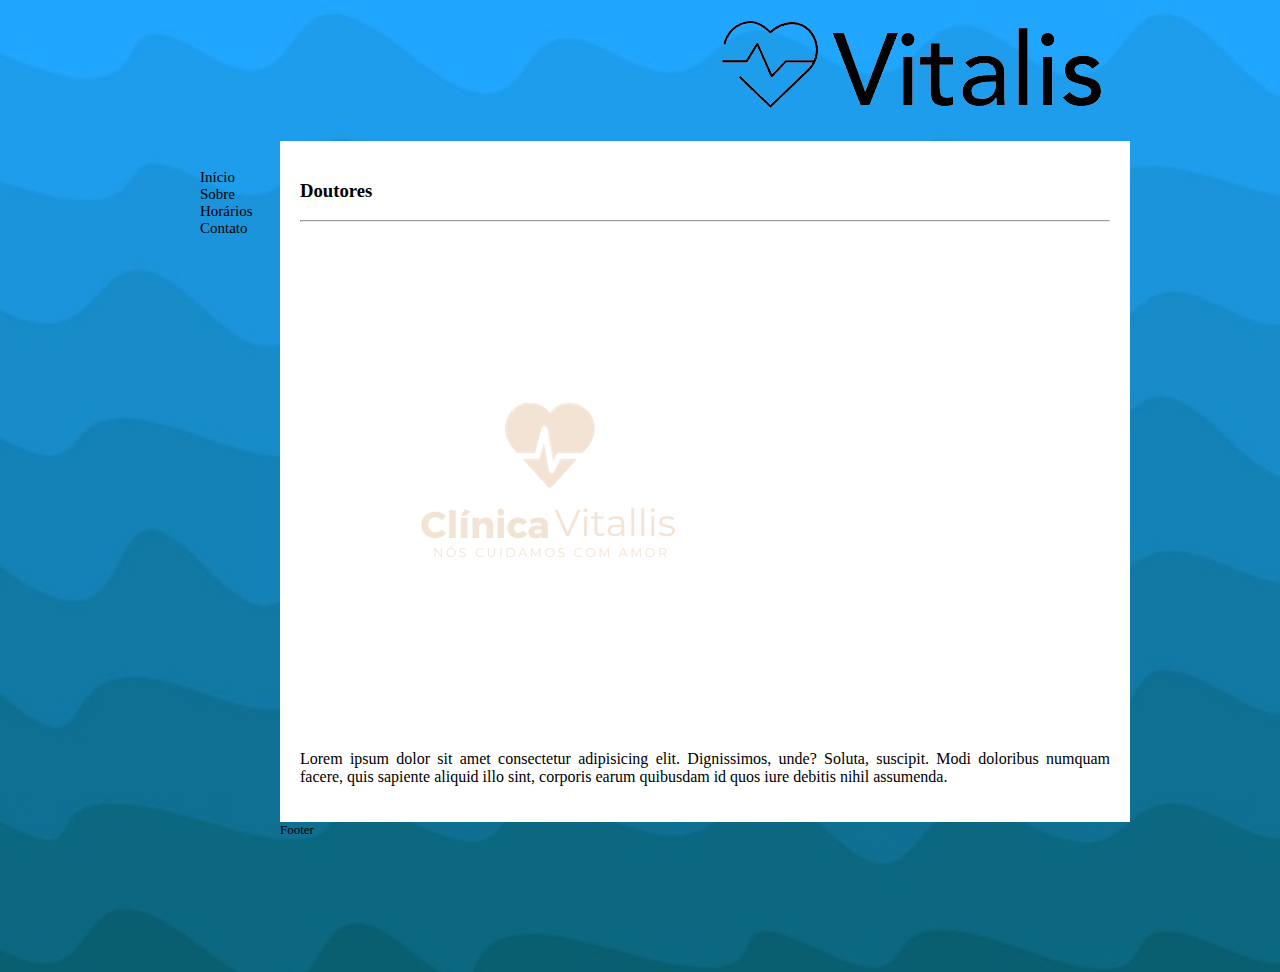
==== index.html @ d31c2902 "Primeiro Commit" ====
<!DOCTYPE html>
<html lang="en">
<head>
    <meta charset="UTF-8">
    <meta http-equiv="X-UA-Compatible" content="IE=edge">
    <meta name="viewport" content="width=device-width, initial-scale=1.0">
    <title>Clínica Vitallis</title>
    <link rel="stylesheet" href="style.css">
    <link rel="stylesheet" href="https://unicons.iconscout.com/release/v4.0.8/css/line.css">
</head>
<body>
    <div class="wrapper">
        <div class="menu">
            <br><br><br><br><br><br><br><br>
            <ul>
                <li><a href="#">Início</a></li>
                <li><a href="#">Sobre</a></li>
                <li><a href="#">Horários</a></li>
                <li><a href="#">Contato</a></li>
            </ul>
        </div>

        <div class="main">
            <div class="header">
                <img src="img/Logo PNG.png">
            </div>
    
            <div class="content">
                <h3>Doutores</h3>
                <hr>
                <img src="img/Vi.png" alt="">
                <p class="align-text">Lorem ipsum dolor sit amet consectetur adipisicing elit. Dignissimos, unde? Soluta, suscipit. Modi doloribus numquam facere, quis sapiente aliquid illo sint, corporis earum quibusdam id quos iure debitis nihil assumenda.</p>
            </div>
    
            <div class="footer">
                Footer
                <!-- Aqui vai o seu rodapé -->
            </div>
        </div>
    </div>
</body>
</html>
---- style.css ----
html, body {
    margin: 0;
}
body {
    display: flex;
    justify-content: center;
    background-image: url(img/bg.jpg);
    background-repeat: no-repeat;
    background-size: cover;
}

.wrapper {
    width: 1000px;
    display: flex;
    margin: 0 auto;
}
.main {
    display: flex;
    flex-flow: column;
    width: 85%;
}
.menu {
    width: 100px;
    padding: 10px 20px 0px;
}
.menu a{
    text-decoration: none;
    color: black;
}
.menu ul{
    list-style: none;
    font-size: 15px;
}
.header {
    min-height: 100px;
    display: flex;
    flex-direction: row;
    justify-content: right;
}
.content {
    background-color: white;
    min-height: 300px;
    padding: 20px;
}
.footer {
    min-height: 150px;
    font-size: small;
}
.align-text{
    text-align: justify;
}
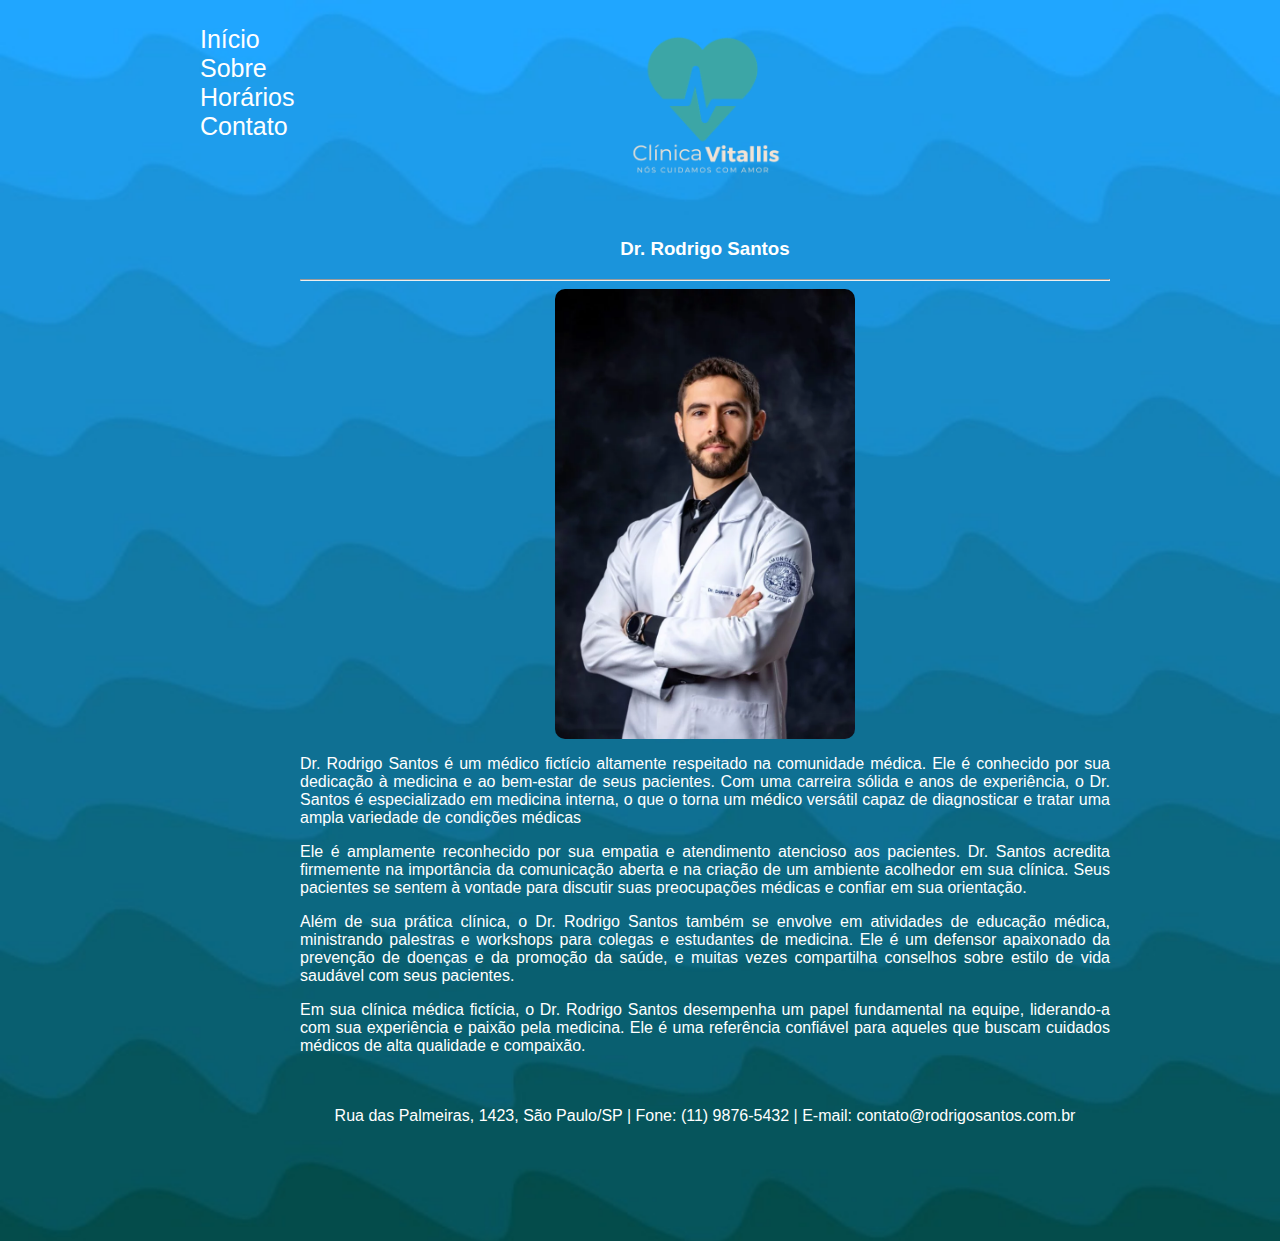
==== commit 54ecc6aa: "Segundo Commit" ====
--- a/index.html
+++ b/index.html
@@ -6,14 +6,12 @@
     <meta name="viewport" content="width=device-width, initial-scale=1.0">
     <title>Clínica Vitallis</title>
     <link rel="stylesheet" href="style.css">
-    <link rel="stylesheet" href="https://unicons.iconscout.com/release/v4.0.8/css/line.css">
 </head>
 <body>
     <div class="wrapper">
         <div class="menu">
-            <br><br><br><br><br><br><br><br>
             <ul>
-                <li><a href="#">Início</a></li>
+                <li><a href="index.html">Início</a></li>
                 <li><a href="#">Sobre</a></li>
                 <li><a href="#">Horários</a></li>
                 <li><a href="#">Contato</a></li>
@@ -22,19 +20,21 @@
 
         <div class="main">
             <div class="header">
-                <img src="img/Logo PNG.png">
+                <img src="img/Vitallis.png" width="160px">
             </div>
     
             <div class="content">
-                <h3>Doutores</h3>
+                <h3 align="center">Dr. Rodrigo Santos</h3>
                 <hr>
-                <img src="img/Vi.png" alt="">
-                <p class="align-text">Lorem ipsum dolor sit amet consectetur adipisicing elit. Dignissimos, unde? Soluta, suscipit. Modi doloribus numquam facere, quis sapiente aliquid illo sint, corporis earum quibusdam id quos iure debitis nihil assumenda.</p>
+                <img src="img/medico.png">
+                <p>Dr. Rodrigo Santos é um médico fictício altamente respeitado na comunidade médica. Ele é conhecido por sua dedicação à medicina e ao bem-estar de seus pacientes. Com uma carreira sólida e anos de experiência, o Dr. Santos é especializado em medicina interna, o que o torna um médico versátil capaz de diagnosticar e tratar uma ampla variedade de condições médicas</p>
+                <p>Ele é amplamente reconhecido por sua empatia e atendimento atencioso aos pacientes. Dr. Santos acredita firmemente na importância da comunicação aberta e na criação de um ambiente acolhedor em sua clínica. Seus pacientes se sentem à vontade para discutir suas preocupações médicas e confiar em sua orientação.</p>
+                <p>Além de sua prática clínica, o Dr. Rodrigo Santos também se envolve em atividades de educação médica, ministrando palestras e workshops para colegas e estudantes de medicina. Ele é um defensor apaixonado da prevenção de doenças e da promoção da saúde, e muitas vezes compartilha conselhos sobre estilo de vida saudável com seus pacientes.</p>
+                <p> Em sua clínica médica fictícia, o Dr. Rodrigo Santos desempenha um papel fundamental na equipe, liderando-a com sua experiência e paixão pela medicina. Ele é uma referência confiável para aqueles que buscam cuidados médicos de alta qualidade e compaixão.</p>
             </div>
     
             <div class="footer">
-                Footer
-                <!-- Aqui vai o seu rodapé -->
+                <p>Rua das Palmeiras, 1423, São Paulo/SP | Fone: (11) 9876-5432 | E-mail: contato@rodrigosantos.com.br</p>
             </div>
         </div>
     </div>
--- a/style.css
+++ b/style.css
@@ -22,10 +22,13 @@
 .menu {
     width: 100px;
     padding: 10px 20px 0px;
+    display: flex;
 }
 .menu a{
     text-decoration: none;
-    color: black;
+    color: white;
+    font-size: 25px;
+    font-family: Verdana, Geneva, Tahoma, sans-serif;
 }
 .menu ul{
     list-style: none;
@@ -33,19 +36,41 @@
 }
 .header {
     min-height: 100px;
+    width: 100%;
+    padding: 20px;
+    box-sizing: border-box;
+}
+.header img{
     display: flex;
-    flex-direction: row;
-    justify-content: right;
+    align-items: center;
+    justify-content: center;
+    margin: 0 auto;
 }
 .content {
-    background-color: white;
     min-height: 300px;
     padding: 20px;
+    text-align: justify;
+    margin: 0 auto;
 }
+.content img{
+    width: 300px;
+    display: flex;
+    align-items: center;
+    justify-content: center;
+    margin: 0 auto;
+    border-radius: 10px;
+}
+
 .footer {
     min-height: 150px;
-    font-size: small;
+    font-size: medium;
+    text-align: center;
 }
 .align-text{
     text-align: justify;
+}
+
+p,h3{
+    color: white;
+    font-family: Verdana, Geneva, Tahoma, sans-serif;
 }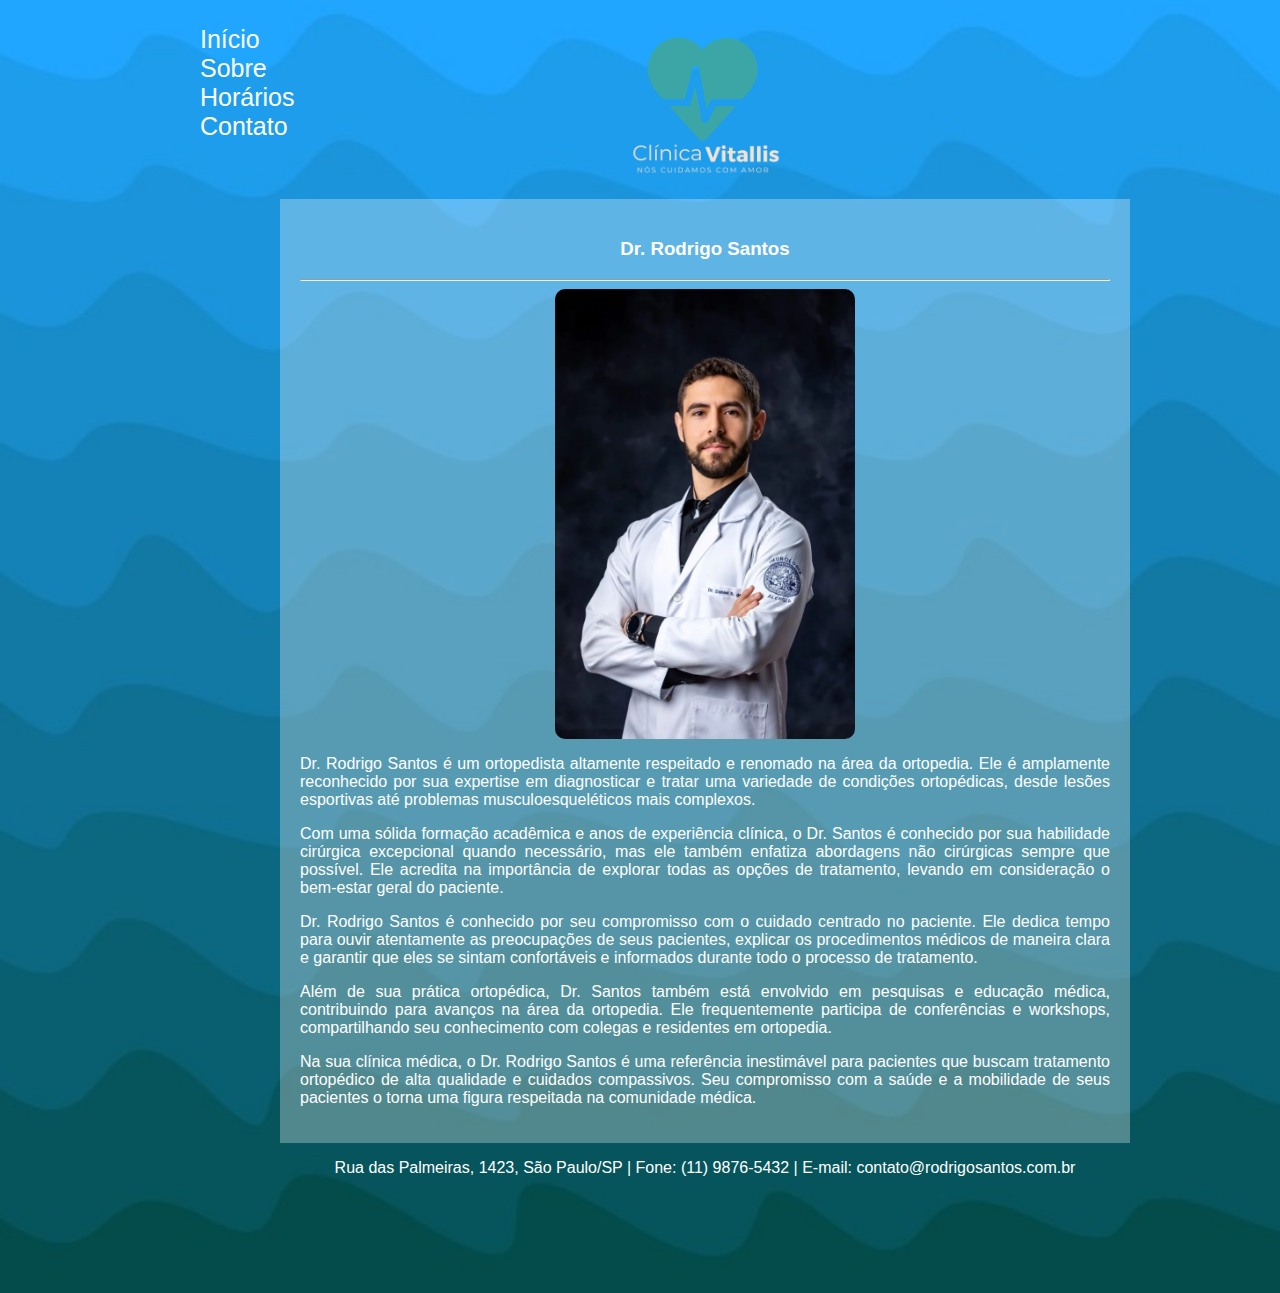
==== commit ca57ca0b: "Commit Final" ====
--- a/index.html
+++ b/index.html
@@ -12,9 +12,9 @@
         <div class="menu">
             <ul>
                 <li><a href="index.html">Início</a></li>
-                <li><a href="#">Sobre</a></li>
-                <li><a href="#">Horários</a></li>
-                <li><a href="#">Contato</a></li>
+                <li><a href="about.html">Sobre</a></li>
+                <li><a href="horary.html">Horários</a></li>
+                <li><a href="contact.html">Contato</a></li>
             </ul>
         </div>
 
@@ -27,10 +27,11 @@
                 <h3 align="center">Dr. Rodrigo Santos</h3>
                 <hr>
                 <img src="img/medico.png">
-                <p>Dr. Rodrigo Santos é um médico fictício altamente respeitado na comunidade médica. Ele é conhecido por sua dedicação à medicina e ao bem-estar de seus pacientes. Com uma carreira sólida e anos de experiência, o Dr. Santos é especializado em medicina interna, o que o torna um médico versátil capaz de diagnosticar e tratar uma ampla variedade de condições médicas</p>
-                <p>Ele é amplamente reconhecido por sua empatia e atendimento atencioso aos pacientes. Dr. Santos acredita firmemente na importância da comunicação aberta e na criação de um ambiente acolhedor em sua clínica. Seus pacientes se sentem à vontade para discutir suas preocupações médicas e confiar em sua orientação.</p>
-                <p>Além de sua prática clínica, o Dr. Rodrigo Santos também se envolve em atividades de educação médica, ministrando palestras e workshops para colegas e estudantes de medicina. Ele é um defensor apaixonado da prevenção de doenças e da promoção da saúde, e muitas vezes compartilha conselhos sobre estilo de vida saudável com seus pacientes.</p>
-                <p> Em sua clínica médica fictícia, o Dr. Rodrigo Santos desempenha um papel fundamental na equipe, liderando-a com sua experiência e paixão pela medicina. Ele é uma referência confiável para aqueles que buscam cuidados médicos de alta qualidade e compaixão.</p>
+                <p>Dr. Rodrigo Santos é um ortopedista altamente respeitado e renomado na área da ortopedia. Ele é amplamente reconhecido por sua expertise em diagnosticar e tratar uma variedade de condições ortopédicas, desde lesões esportivas até problemas musculoesqueléticos mais complexos.</p>
+                <p>Com uma sólida formação acadêmica e anos de experiência clínica, o Dr. Santos é conhecido por sua habilidade cirúrgica excepcional quando necessário, mas ele também enfatiza abordagens não cirúrgicas sempre que possível. Ele acredita na importância de explorar todas as opções de tratamento, levando em consideração o bem-estar geral do paciente.</p>
+                <p>Dr. Rodrigo Santos é conhecido por seu compromisso com o cuidado centrado no paciente. Ele dedica tempo para ouvir atentamente as preocupações de seus pacientes, explicar os procedimentos médicos de maneira clara e garantir que eles se sintam confortáveis e informados durante todo o processo de tratamento.</p>
+                <p>Além de sua prática ortopédica, Dr. Santos também está envolvido em pesquisas e educação médica, contribuindo para avanços na área da ortopedia. Ele frequentemente participa de conferências e workshops, compartilhando seu conhecimento com colegas e residentes em ortopedia.</p>
+                <p>Na sua clínica médica, o Dr. Rodrigo Santos é uma referência inestimável para pacientes que buscam tratamento ortopédico de alta qualidade e cuidados compassivos. Seu compromisso com a saúde e a mobilidade de seus pacientes o torna uma figura respeitada na comunidade médica.</p>
             </div>
     
             <div class="footer">
--- a/style.css
+++ b/style.css
@@ -47,6 +47,7 @@
     margin: 0 auto;
 }
 .content {
+    background-color: rgba(255, 255, 255, 0.3);
     min-height: 300px;
     padding: 20px;
     text-align: justify;
@@ -54,6 +55,21 @@
 }
 .content img{
     width: 300px;
+    display: flex;
+    align-items: center;
+    justify-content: center;
+    margin: 0 auto;
+    border-radius: 10px;
+}
+
+.about {
+    min-height: 300px;
+    padding: 20px;
+    text-align: justify;
+    margin: 0 auto;
+}
+.about img{
+    width: 500px;
     display: flex;
     align-items: center;
     justify-content: center;
@@ -70,7 +86,43 @@
     text-align: justify;
 }
 
-p,h3{
+p,h3,form{
     color: white;
     font-family: Verdana, Geneva, Tahoma, sans-serif;
+}
+
+h3{
+    text-align: center;
+}
+
+table{
+    width: 100%;
+    border-collapse: collapse;
+    margin: 20px auto;
+    -webkit-box-shadow: 4px 6px 29px -4px rgba(4,5,15,0.58);
+    -moz-box-shadow: 4px 6px 29px -4px rgba(4,5,15,0.58);
+    box-shadow: 4px 6px 29px -4px rgba(4,5,15,0.58);
+    font-family: Verdana, Geneva, Tahoma, sans-serif;
+}
+th,td{
+    padding: 8px;
+    text-align: center;
+}
+tr:nth-child(even){
+    background-color: #f2f2f2;
+}
+table tr:hover td{
+    background-color: rgb(217, 241, 241);
+    cursor: pointer
+}
+textarea{
+    width: 300px;
+    height: 150px;
+}
+iframe{
+    display: block;
+    margin: 0 auto;
+}
+button{
+    text-align: center;
 }